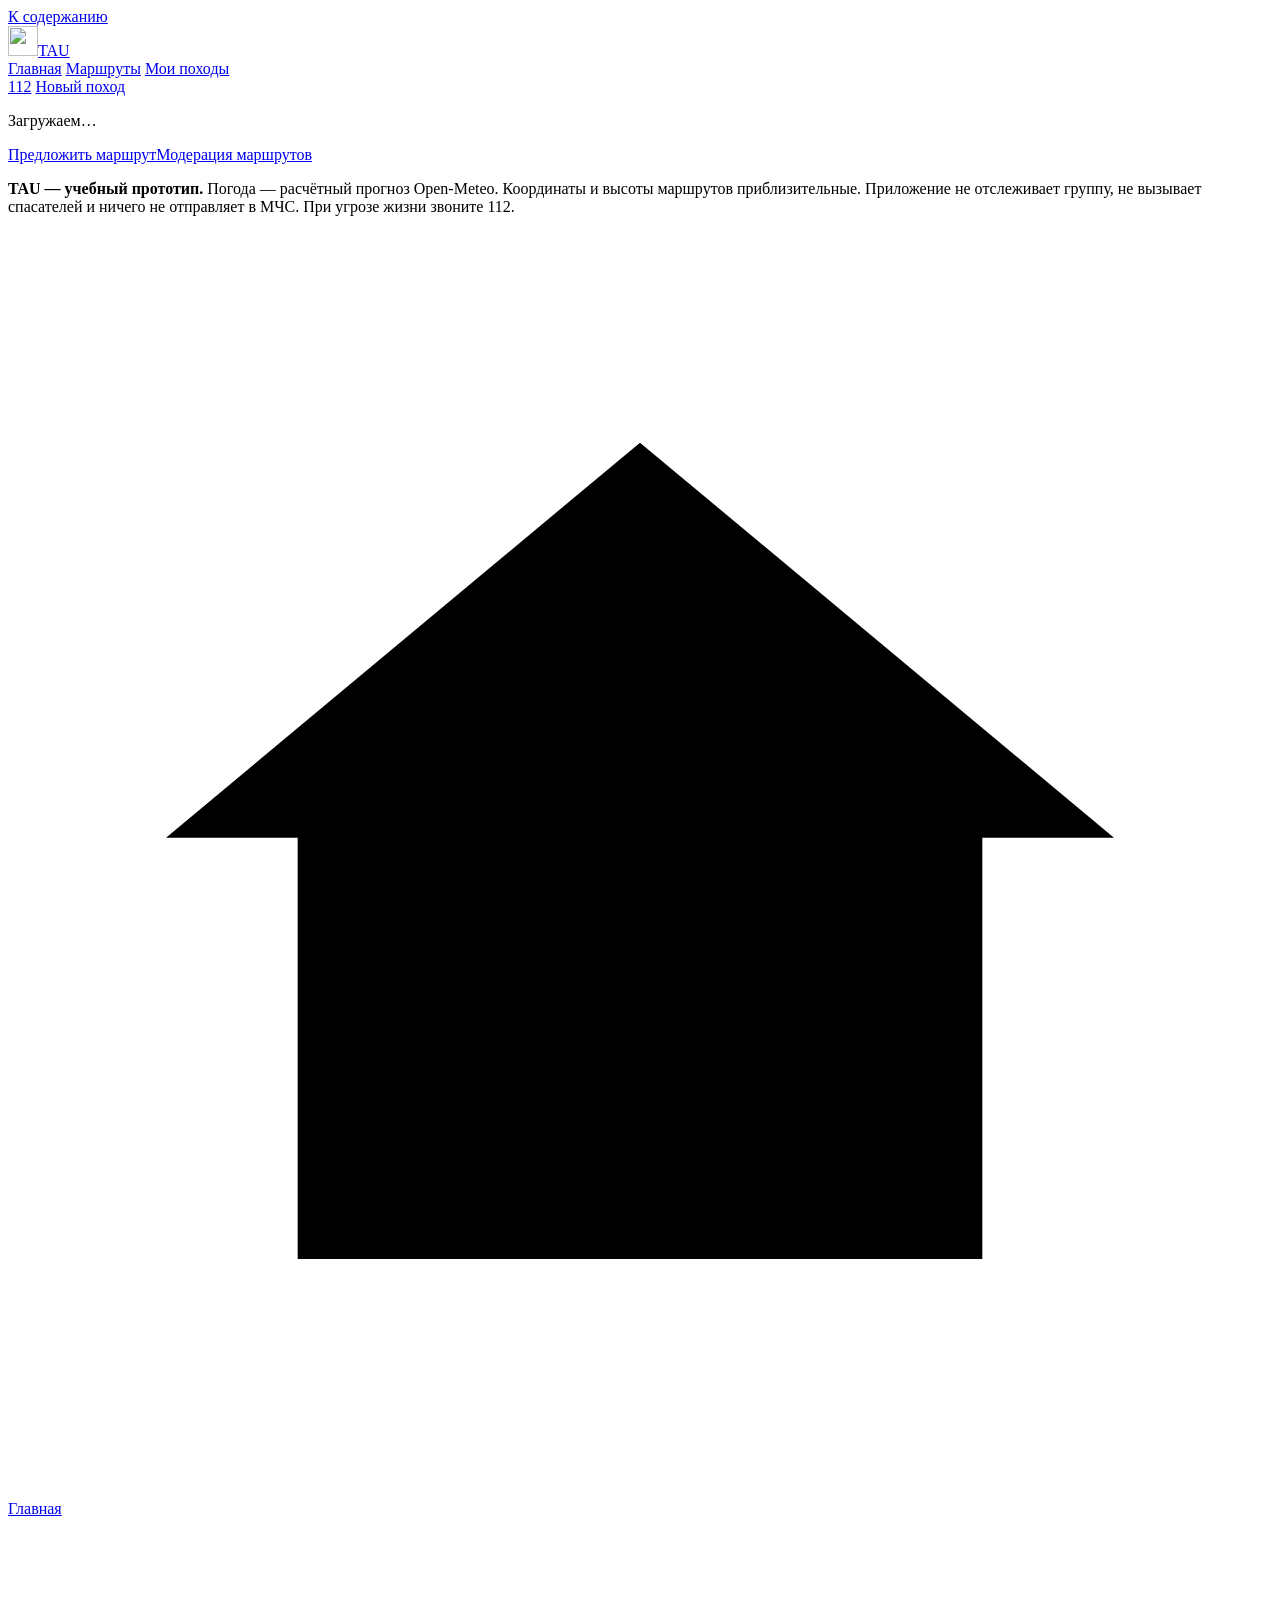
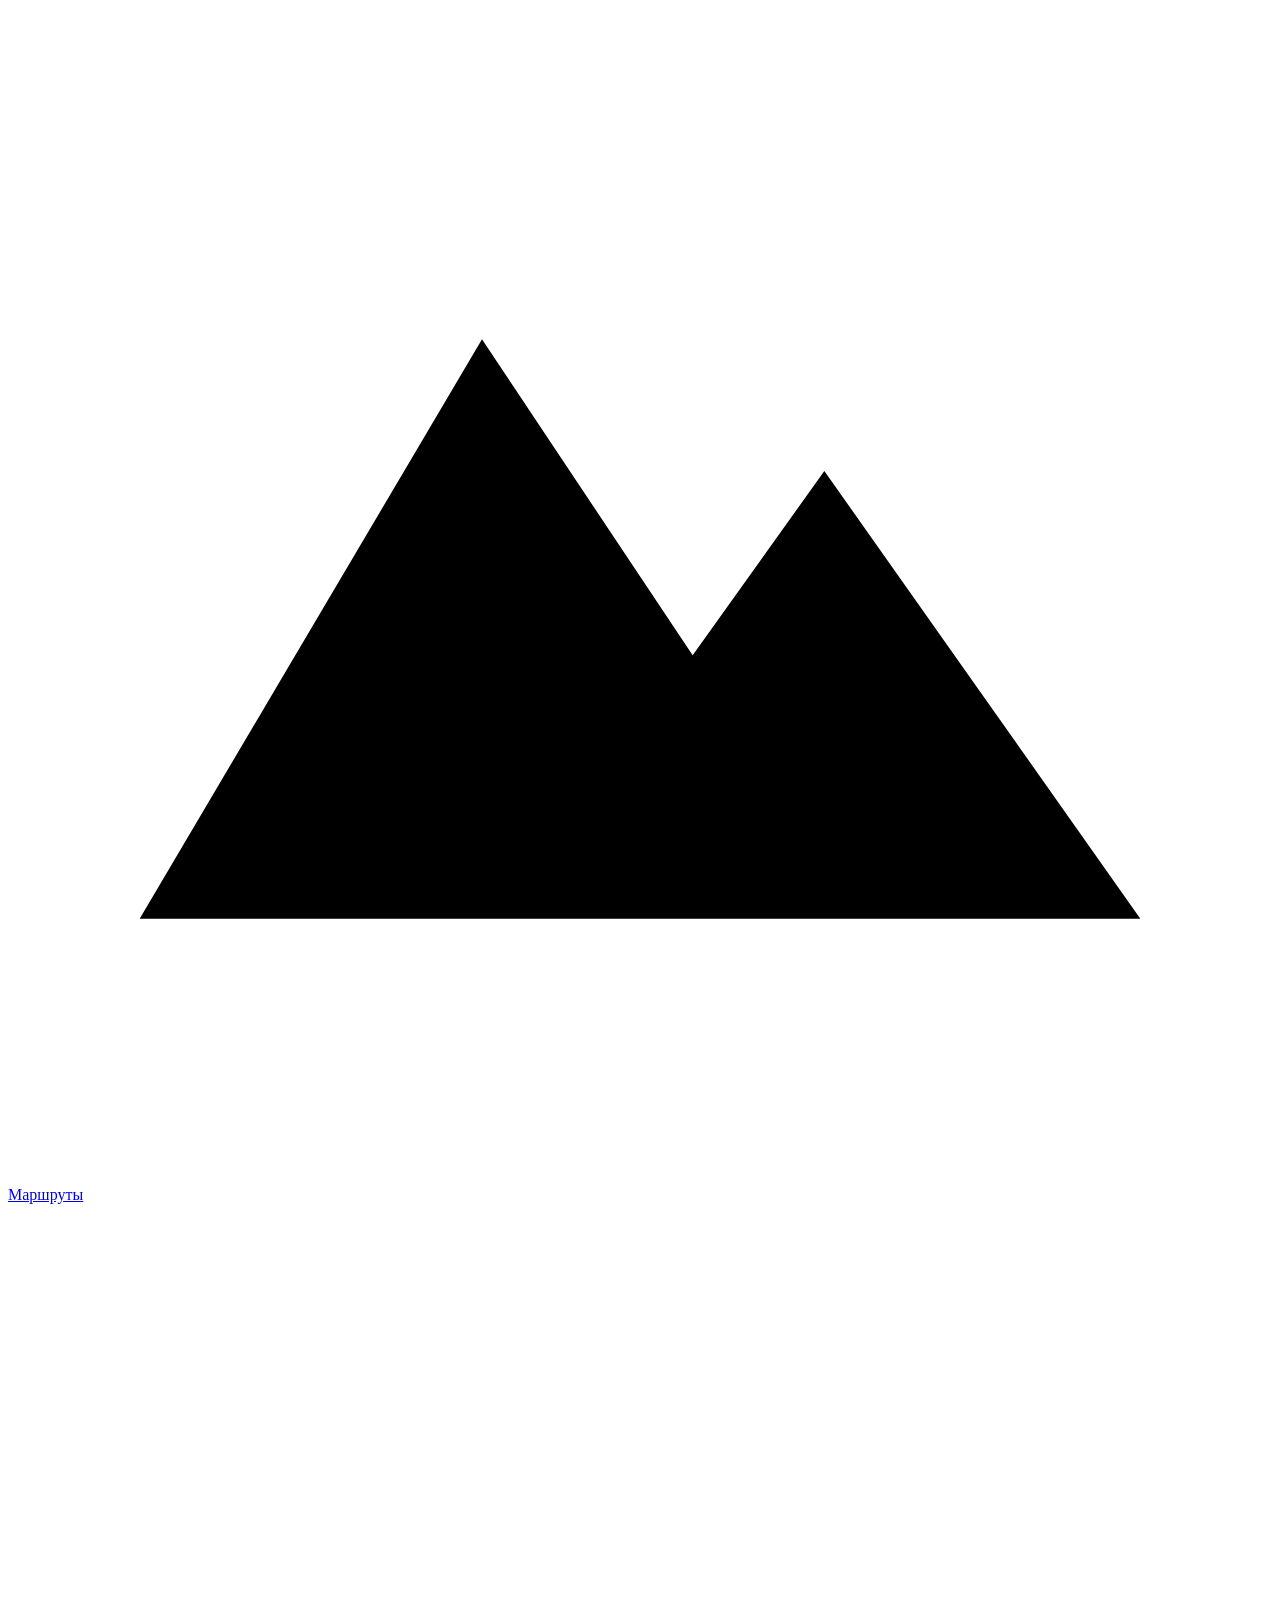
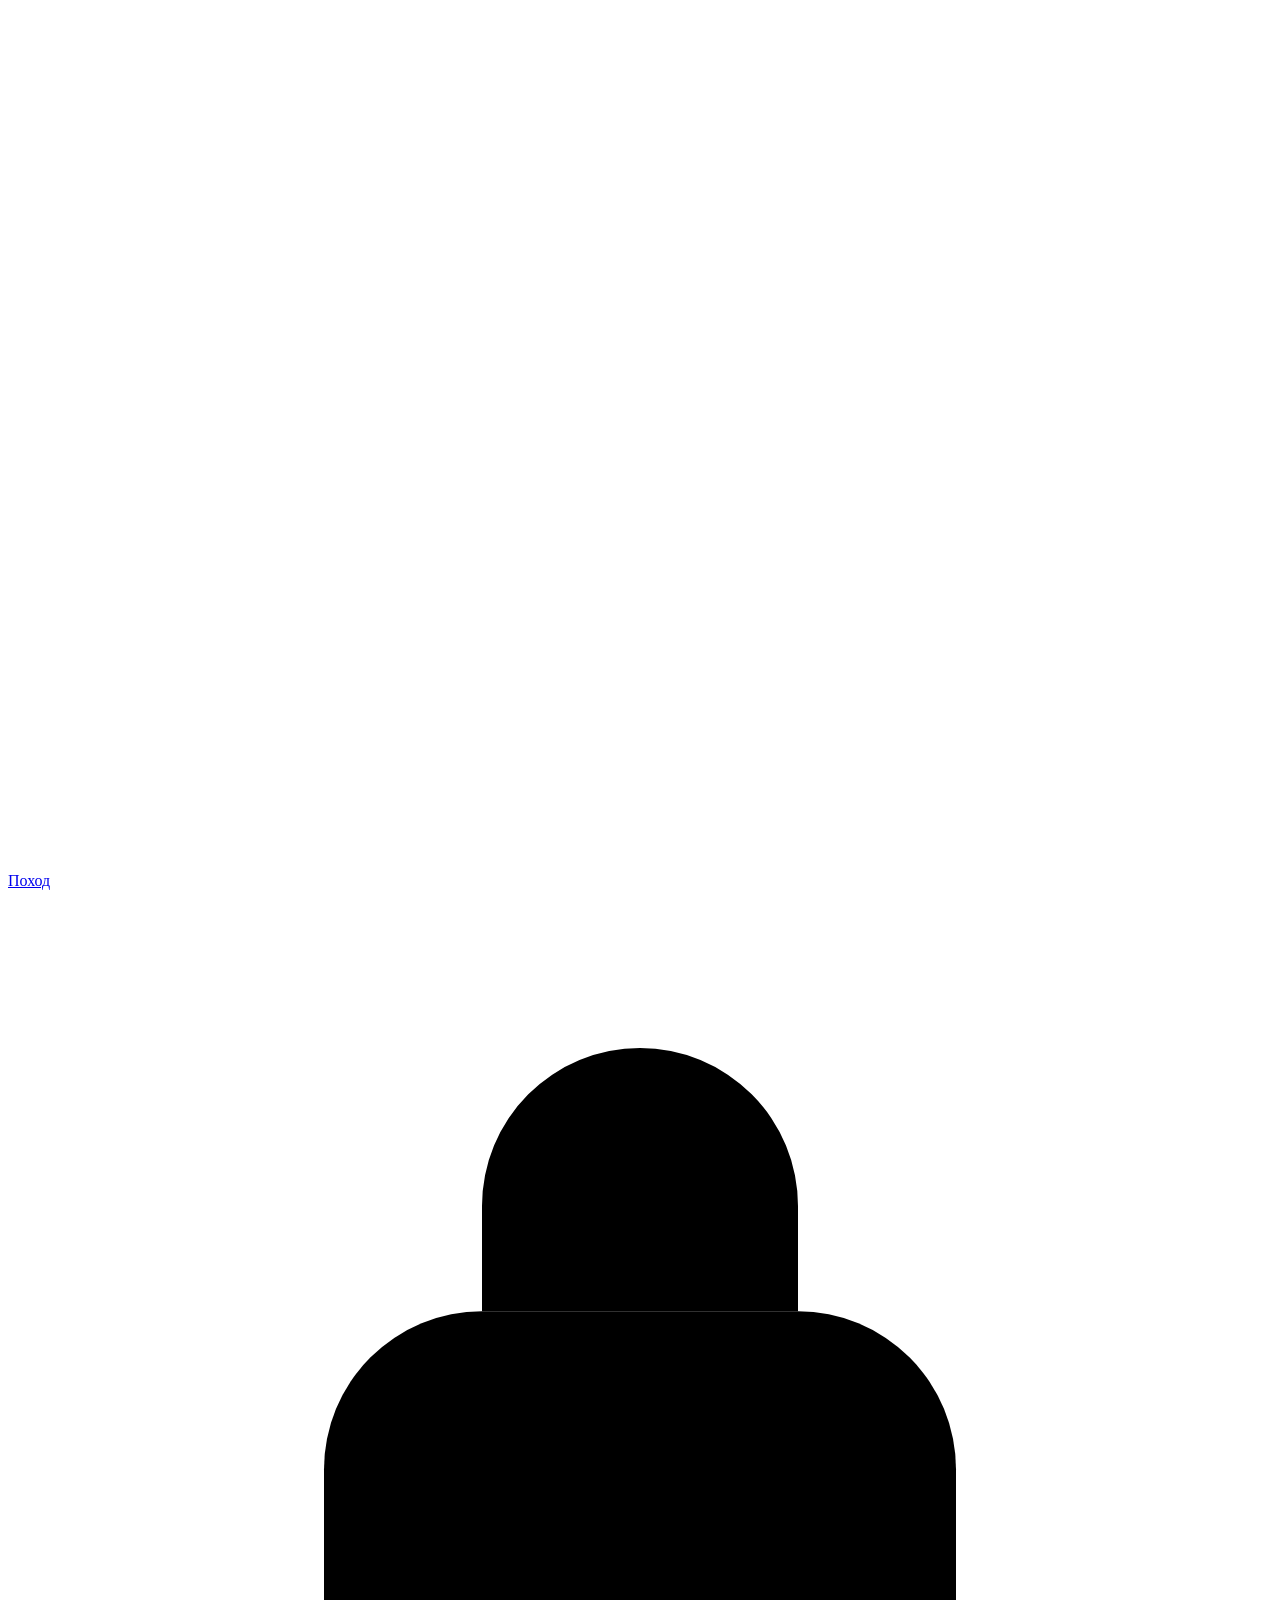
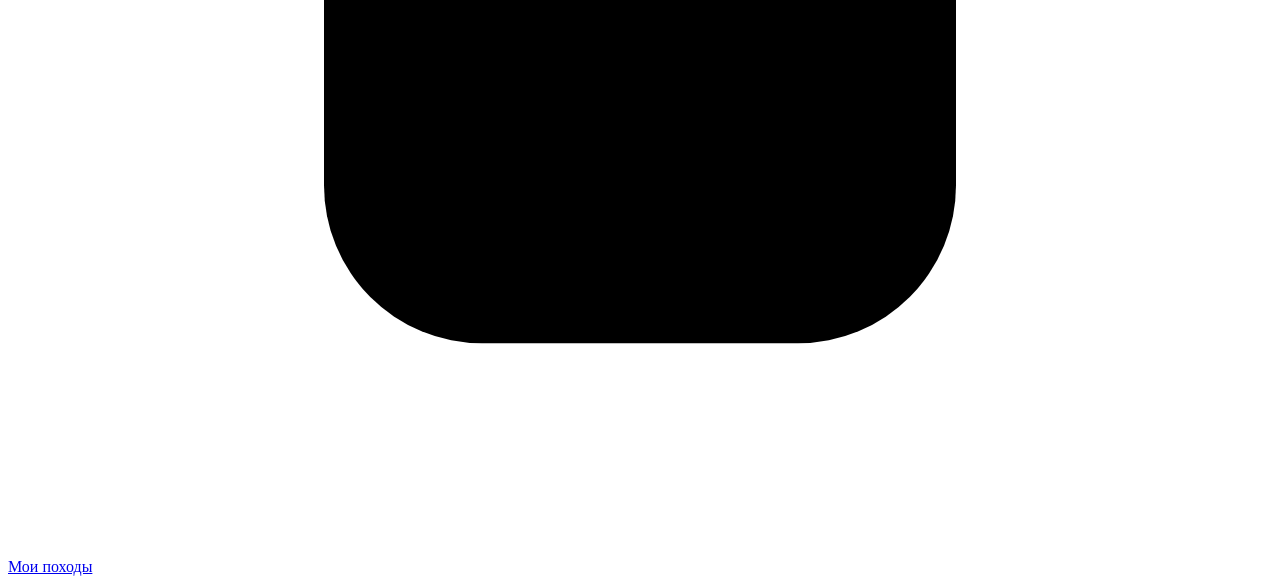
==== mountain_site/static/index.html @ 1c9cb7ae "TAU: trip passport with AI-assisted readiness check (prototype)" ====
<!doctype html>
<html lang="ru">
<head>
<meta charset="utf-8">
<meta name="viewport" content="width=device-width,initial-scale=1,viewport-fit=cover">
<title>TAU — паспорт похода</title>
<meta name="description" content="TAU проверяет готовность группы к походу в горы: маршрут, прогноз на высоте и снаряжение каждого участника.">
<meta name="theme-color" content="#17503a">
<link rel="icon" href="/static/icon.svg" type="image/svg+xml">
<link rel="stylesheet" href="/static/vendor/leaflet.css">
<link rel="stylesheet" href="/static/style.css">
<script src="/static/vendor/leaflet.js" defer></script>
<script src="/static/app.js" defer></script>
</head>
<body>
<a class="skip" href="#view">К содержанию</a>
<header class="top">
  <div class="wrap top-in">
    <a class="brand" href="#/" aria-label="TAU — на главную"><img src="/static/icon.svg" alt="" width="30" height="30"><span>TAU</span></a>
    <nav class="top-nav" aria-label="Разделы">
      <a href="#/" data-nav="home">Главная</a>
      <a href="#/routes" data-nav="routes">Маршруты</a>
      <a href="#/trips" data-nav="trips">Мои походы</a>
    </nav>
    <div class="top-actions">
      <a class="sos" href="tel:112" title="Позвонить в службу спасения 112">112</a>
      <a class="btn small top-new" href="#/new">Новый поход</a>
    </div>
  </div>
</header>
<main id="view" class="wrap" tabindex="-1"><p class="loading">Загружаем…</p></main>
<footer class="foot wrap">
  <p class="foot-links"><a href="#/propose">Предложить маршрут</a><a href="#/moderation">Модерация маршрутов</a></p>
  <p><b>TAU — учебный прототип.</b> Погода — расчётный прогноз Open-Meteo. Координаты и высоты маршрутов приблизительные. Приложение не отслеживает группу, не вызывает спасателей и ничего не отправляет в МЧС. При угрозе жизни звоните 112.</p>
</footer>
<nav class="tabbar" aria-label="Разделы">
  <a href="#/" data-nav="home"><svg viewBox="0 0 24 24" aria-hidden="true"><path d="M3 11.500 12 4l9 7.500"/><path d="M5.500 10v9.500h13V10"/></svg>Главная</a>
  <a href="#/routes" data-nav="routes"><svg viewBox="0 0 24 24" aria-hidden="true"><path d="m2.500 19 6.500-11 4 6 2.500-3.500 6 8.500z"/></svg>Маршруты</a>
  <a href="#/new" data-nav="new" class="tab-new"><svg viewBox="0 0 24 24" aria-hidden="true"><path d="M12 5v14M5 12h14"/></svg>Поход</a>
  <a href="#/trips" data-nav="trips"><svg viewBox="0 0 24 24" aria-hidden="true"><rect x="6" y="8" width="12" height="12" rx="3"/><path d="M9 8V6a3 3 0 0 1 6 0v2M9 14h6"/></svg>Мои походы</a>
</nav>
<div id="toast" class="toast" role="status" hidden></div>
</body>
</html>
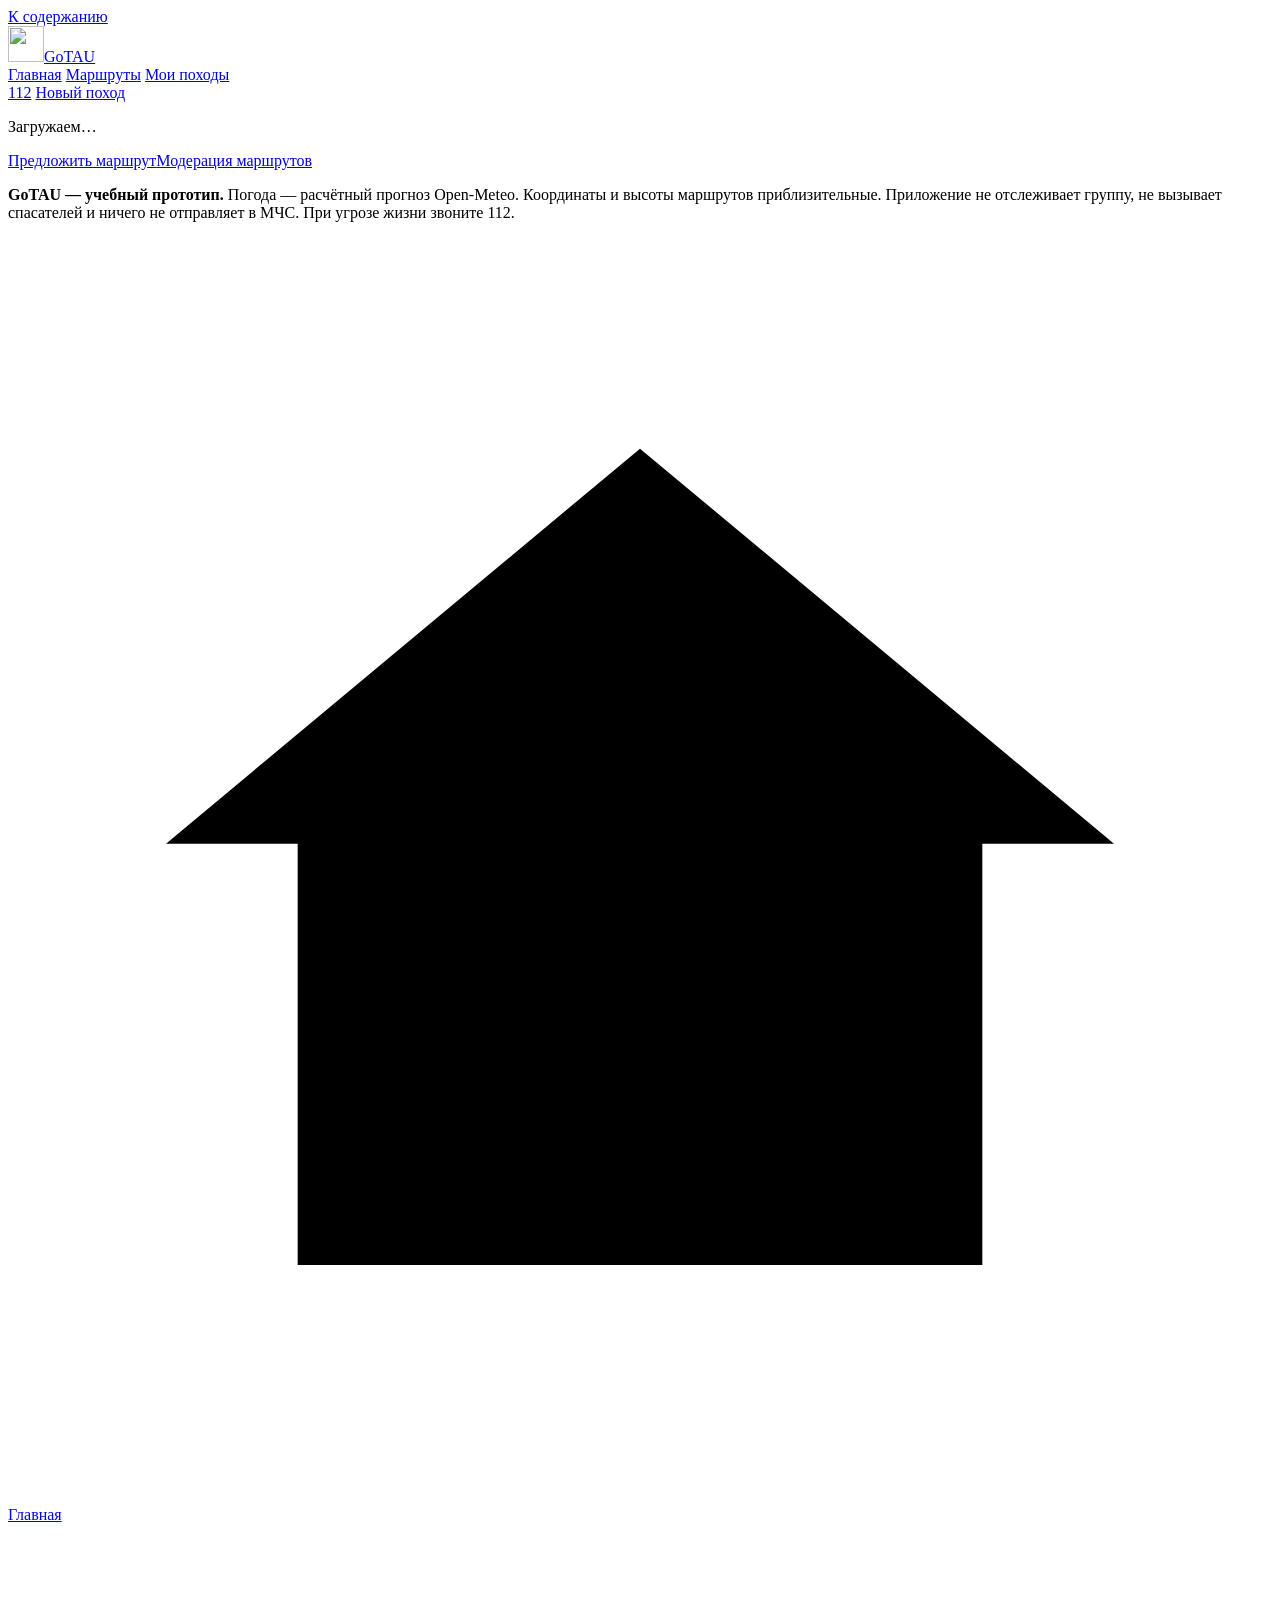
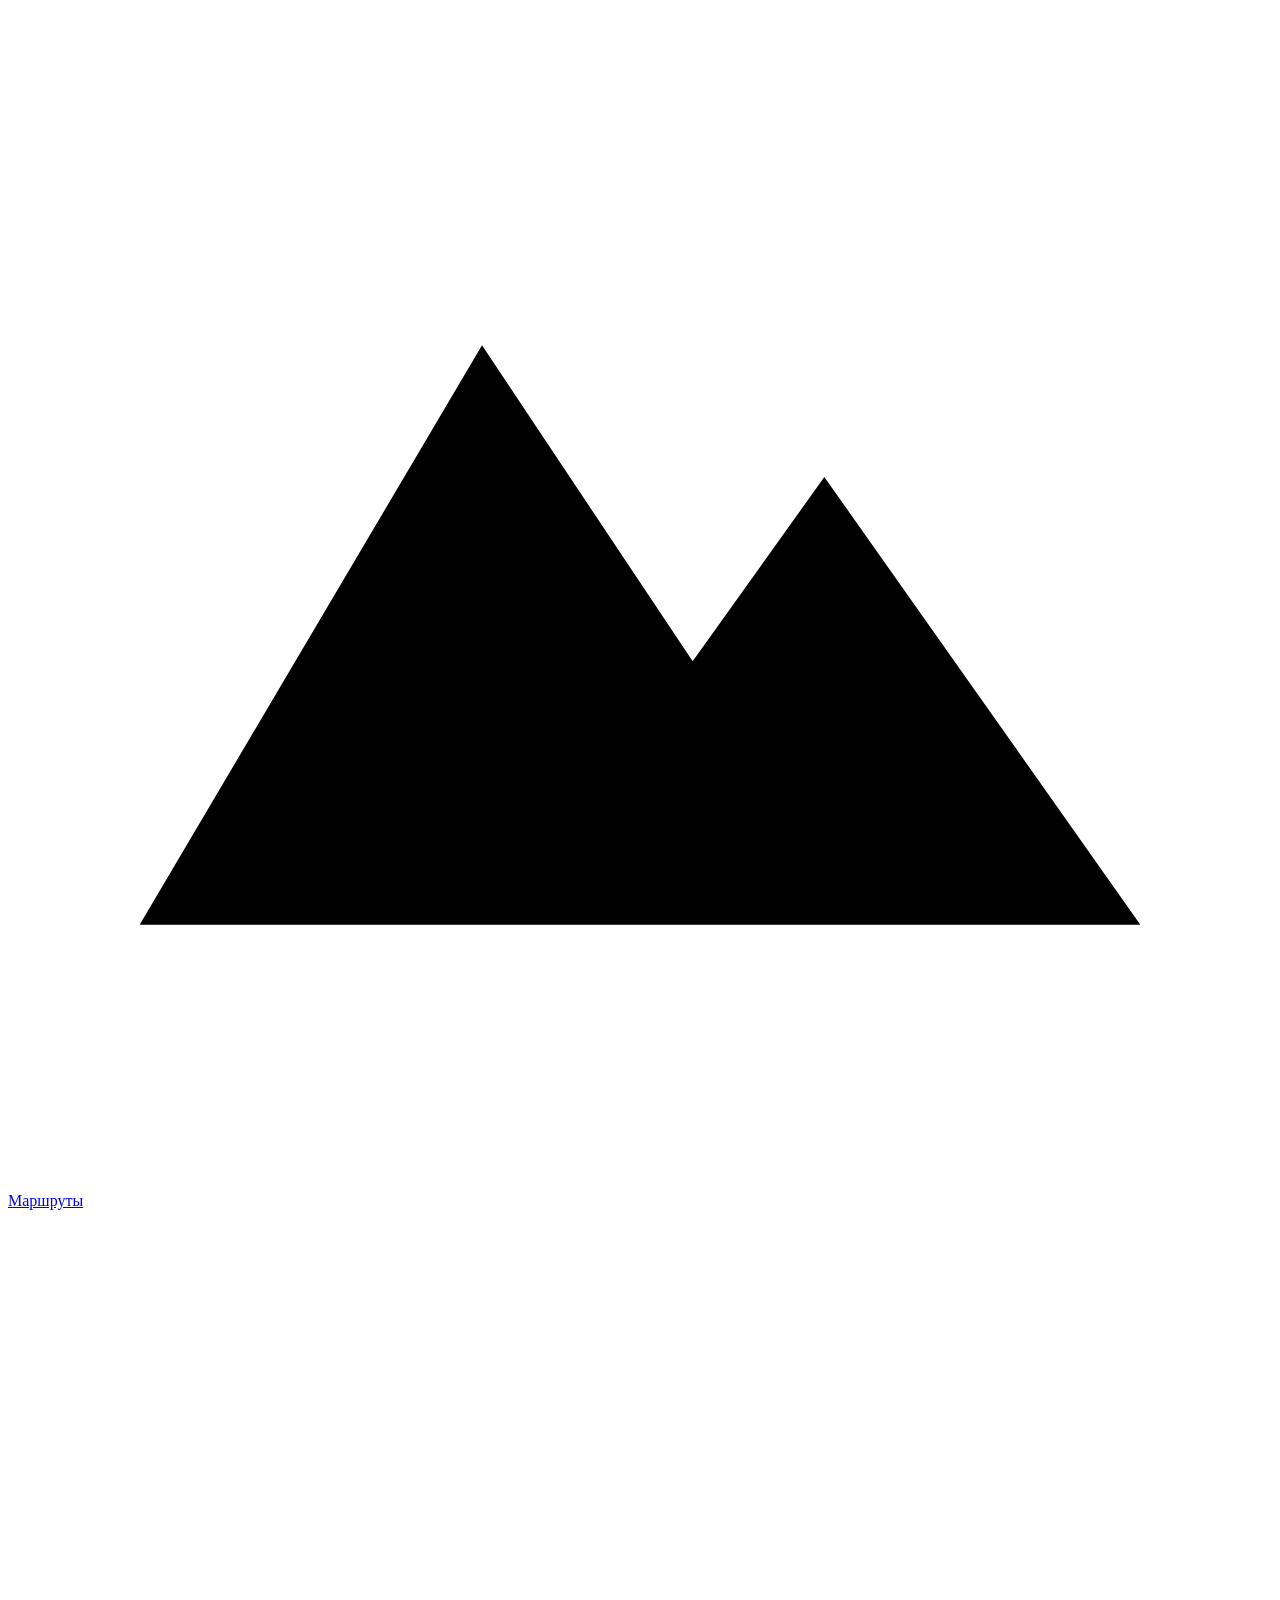
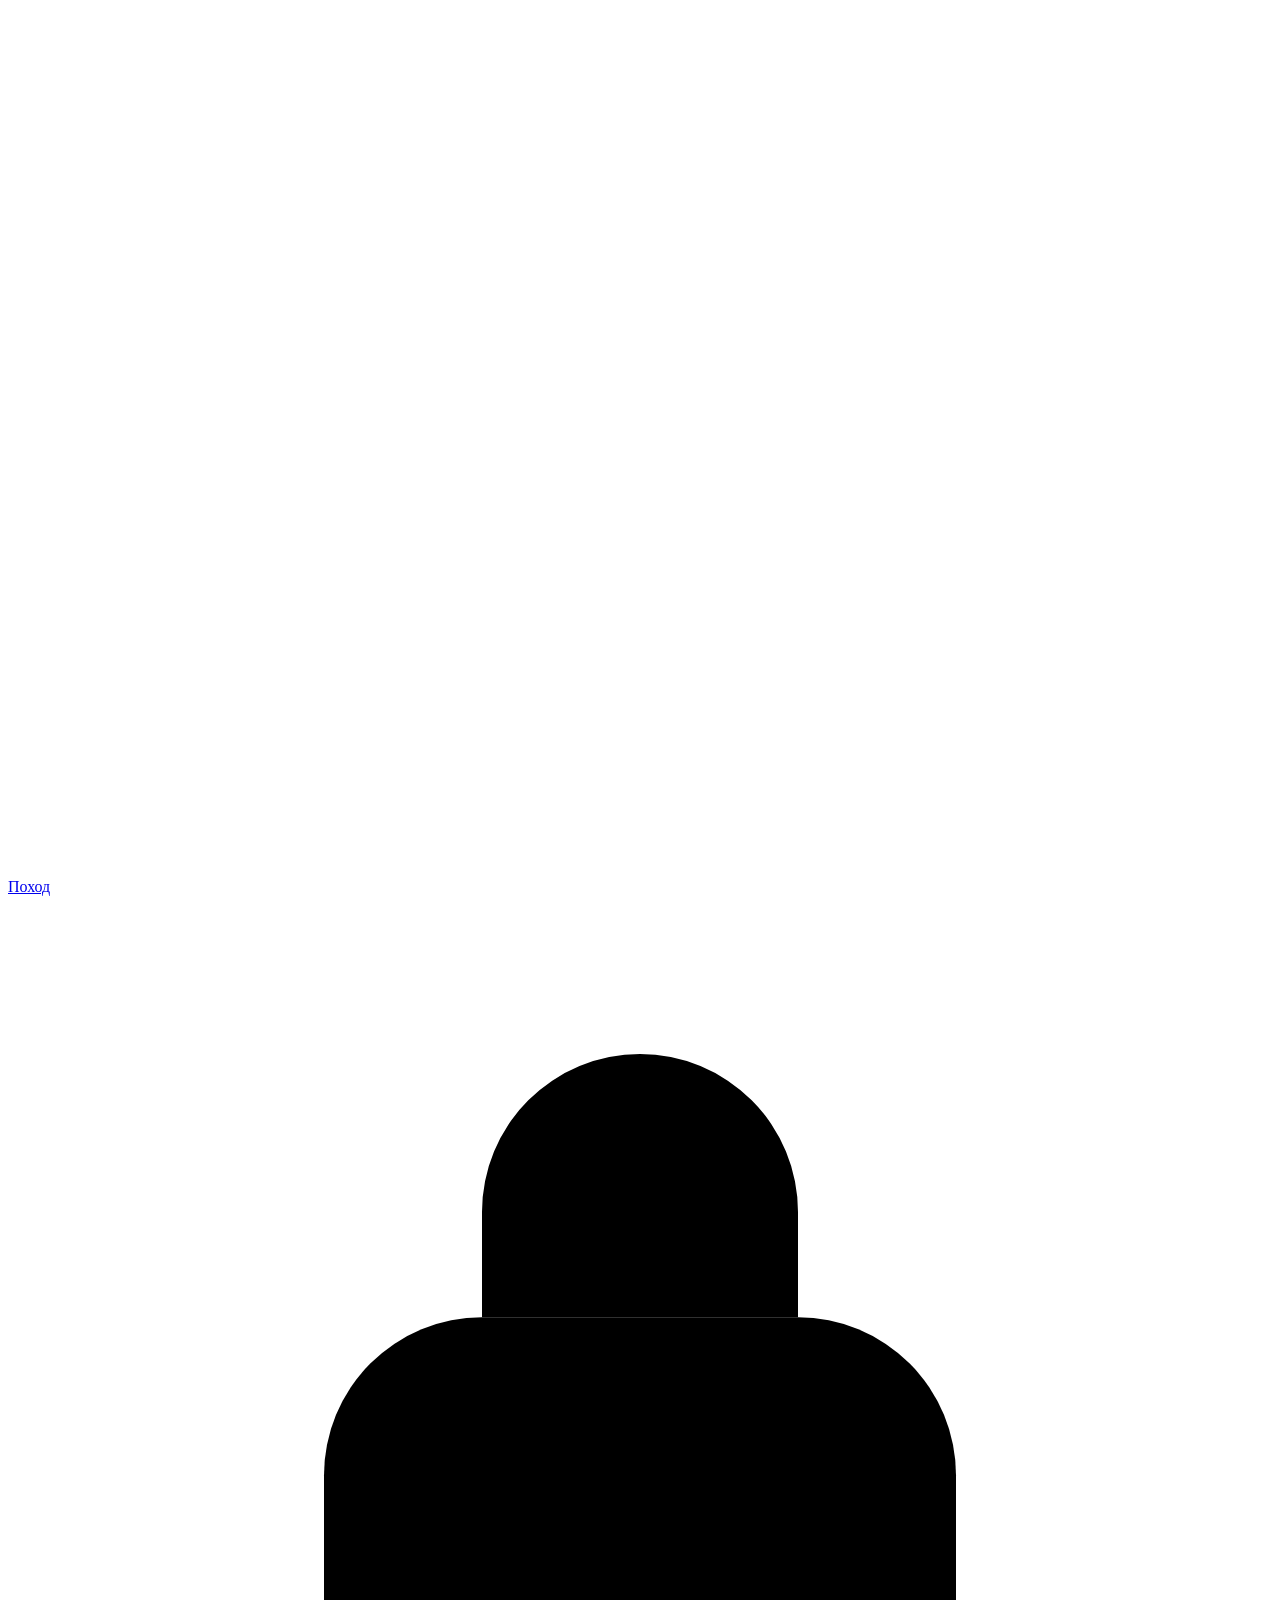
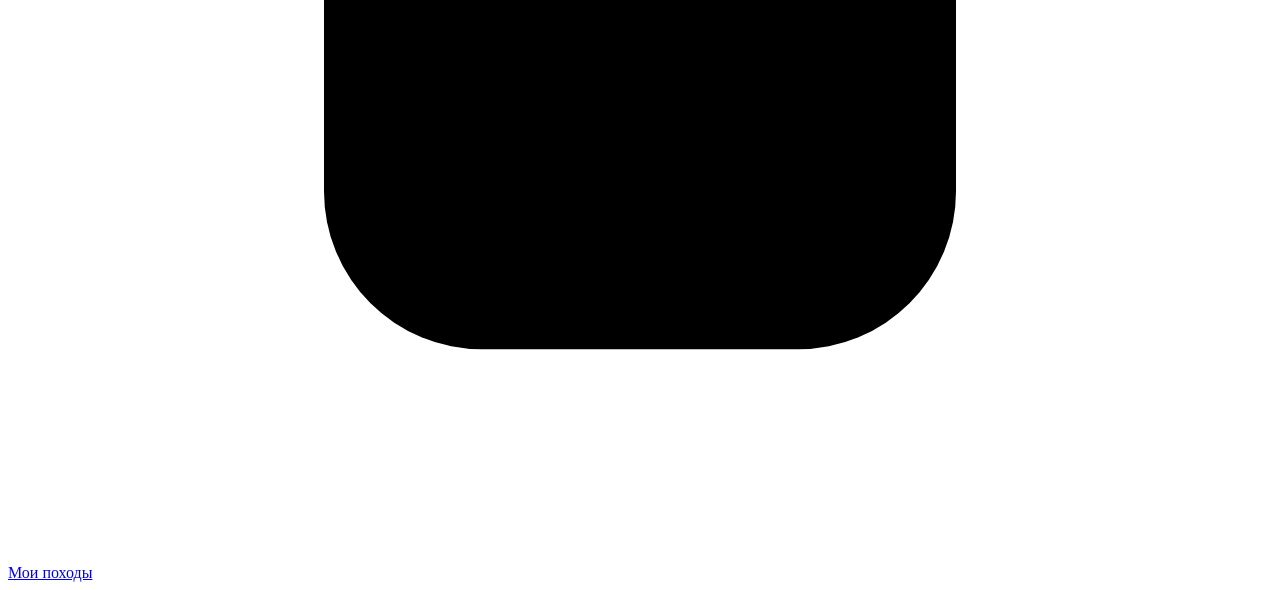
==== commit 3fa056d7: "Rename to GoTAU, add logo, fix date and time fields on iPhone" ====
--- a/mountain_site/static/index.html
+++ b/mountain_site/static/index.html
@@ -3,10 +3,11 @@
 <head>
 <meta charset="utf-8">
 <meta name="viewport" content="width=device-width,initial-scale=1,viewport-fit=cover">
-<title>TAU — паспорт похода</title>
-<meta name="description" content="TAU проверяет готовность группы к походу в горы: маршрут, прогноз на высоте и снаряжение каждого участника.">
+<title>GoTAU — паспорт похода</title>
+<meta name="description" content="GoTAU проверяет готовность группы к походу в горы: маршрут, прогноз на высоте и снаряжение каждого участника.">
 <meta name="theme-color" content="#17503a">
-<link rel="icon" href="/static/icon.svg" type="image/svg+xml">
+<link rel="icon" href="/static/logo.png" type="image/png">
+<link rel="apple-touch-icon" href="/static/logo.png">
 <link rel="stylesheet" href="/static/vendor/leaflet.css">
 <link rel="stylesheet" href="/static/style.css">
 <script src="/static/vendor/leaflet.js" defer></script>
@@ -16,7 +17,7 @@
 <a class="skip" href="#view">К содержанию</a>
 <header class="top">
   <div class="wrap top-in">
-    <a class="brand" href="#/" aria-label="TAU — на главную"><img src="/static/icon.svg" alt="" width="30" height="30"><span>TAU</span></a>
+    <a class="brand" href="#/" aria-label="GoTAU — на главную"><img src="/static/logo.png" alt="" width="36" height="36"><span>GoTAU</span></a>
     <nav class="top-nav" aria-label="Разделы">
       <a href="#/" data-nav="home">Главная</a>
       <a href="#/routes" data-nav="routes">Маршруты</a>
@@ -31,7 +32,7 @@
 <main id="view" class="wrap" tabindex="-1"><p class="loading">Загружаем…</p></main>
 <footer class="foot wrap">
   <p class="foot-links"><a href="#/propose">Предложить маршрут</a><a href="#/moderation">Модерация маршрутов</a></p>
-  <p><b>TAU — учебный прототип.</b> Погода — расчётный прогноз Open-Meteo. Координаты и высоты маршрутов приблизительные. Приложение не отслеживает группу, не вызывает спасателей и ничего не отправляет в МЧС. При угрозе жизни звоните 112.</p>
+  <p><b>GoTAU — учебный прототип.</b> Погода — расчётный прогноз Open-Meteo. Координаты и высоты маршрутов приблизительные. Приложение не отслеживает группу, не вызывает спасателей и ничего не отправляет в МЧС. При угрозе жизни звоните 112.</p>
 </footer>
 <nav class="tabbar" aria-label="Разделы">
   <a href="#/" data-nav="home"><svg viewBox="0 0 24 24" aria-hidden="true"><path d="M3 11.500 12 4l9 7.500"/><path d="M5.500 10v9.500h13V10"/></svg>Главная</a>
